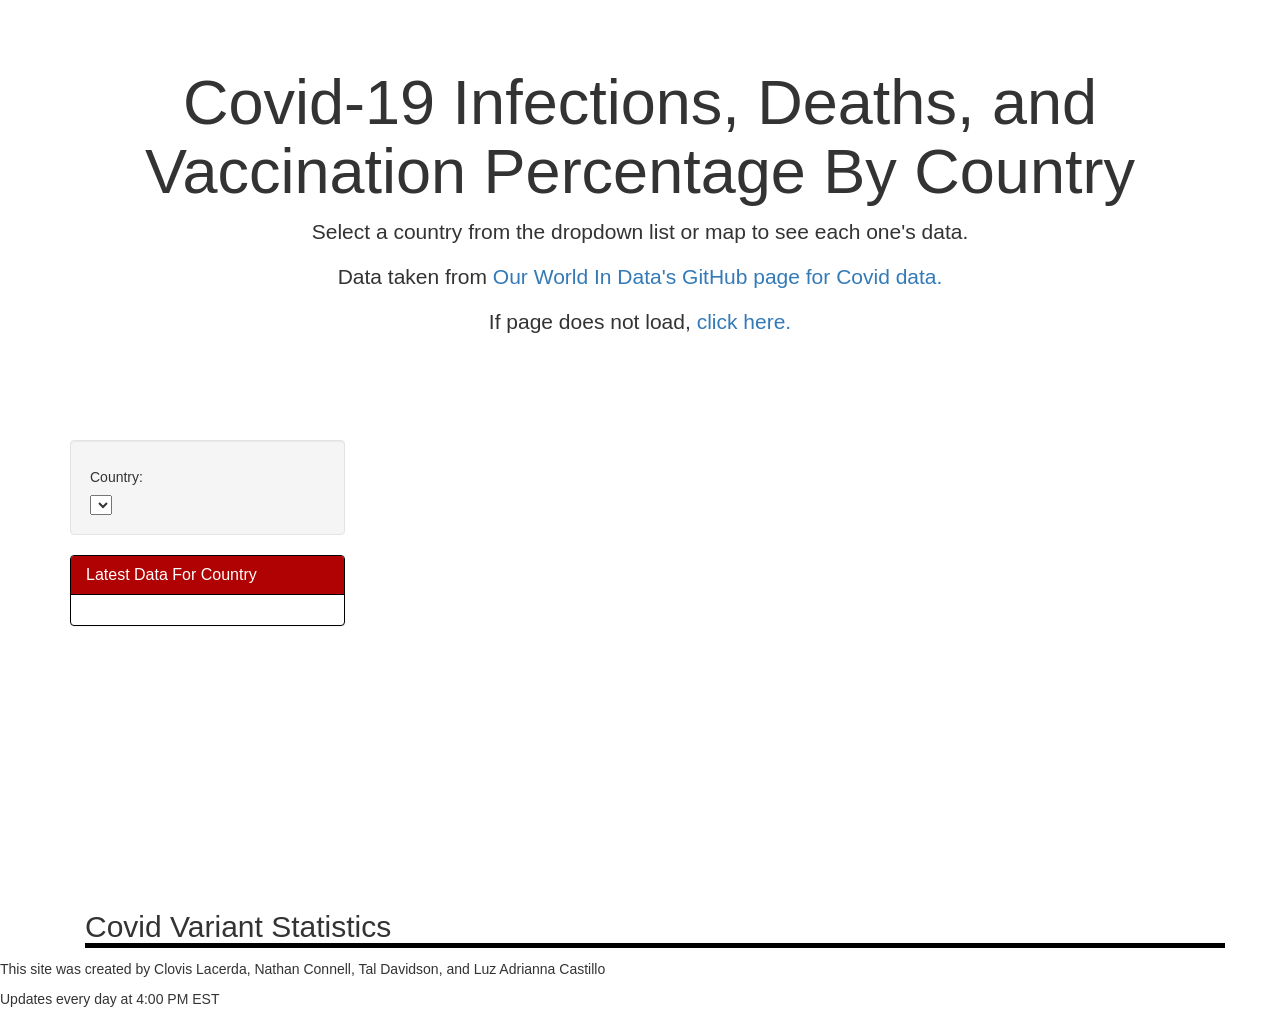
==== templates/index.html @ 75767672 "Update index.html" ====
<!DOCTYPE html>
<html lang="en">
<head>
    <meta charset="UTF-8">
    <meta name="viewport" content="width=device-width, initial-scale=1.0">
    <meta http-equiv="X-UA-Compatible" content="ie=edge">
    <title>Covid Data By Country</title>
    <link rel="stylesheet" href="https://maxcdn.bootstrapcdn.com/bootstrap/3.3.7/css/bootstrap.min.css">
    <link rel="stylesheet" href="../static/css/style.css">

    <script src="https://code.highcharts.com/maps/highmaps.js"></script>
    <script src="https://code.highcharts.com/maps/modules/data.js"></script>
    <script src="https://code.highcharts.com/maps/modules/exporting.js"></script>
    <script src="https://code.highcharts.com/maps/modules/offline-exporting.js"></script>
    <script src="https://code.highcharts.com/mapdata/custom/world.js"></script>
    <script src="../static/js/map.js"></script>
    <script src="https://d3js.org/d3.v5.min.js"></script>
    <script src="https://cdn.plot.ly/plotly-latest.min.js"></script>
    <script src="../static/js/app.js"></script>
</head>

<body>

<!-- This section separates the webpage into different blocks to place graphs and tables on -->
<div class="container">
    <!-- Title jumbotron on top of page -->
    <div class="row">
        <div class="col-md-12 jumbotron text-center">
            <h1>Covid-19 Infections, Deaths, and Vaccination Percentage By Country</h1>
            <p>Select a country from the dropdown list or map to see each one's data.</p>
            <p>Data taken from <a href="https://github.com/owid/covid-19-data/tree/master/public/data" target="_blank">Our
                World In Data's GitHub page for Covid data.</a></p>
            <p>If page does not load, <a href="https://covid-data-site.herokuapp.com">click here.</a></p>
        </div>
    </div>
    <div class="container" id="map-container"></div>
    <!-- Row containing dropdown list and info box -->
    <div class="row">
        <div class="container col-md-2" id="infoBox">
            <!-- Country list -->
            <div class="well">
                <h5>Country:</h5>
                <select id="selDataset" onchange="optionChanged(this.value)"></select>
            </div>
            <!-- Info box -->
            <div class="panel panel-primary">
                <div class="panel-heading">
                    <h3 class="panel-title">Latest Data For Country</h3>
                </div>
                <div id="sample-metadata" class="panel-body"></div>
            </div>
            <div class="col-md-2">
                <div id="gauge"></div>
            </div>
        </div>
        <!-- Graphs and vaccination gauge -->
        <div class="container col-md-7">
            <div id="caseGraph"></div>
        </div>
    </div>
    <div class="row" id="variant">
        <h2 id="variant-header">Covid Variant Statistics</h2>
        <h4></h4>
        <div class="col-md-7" id="variant-table"></div>
        <div class="col-md-5" id="variant-pie"></div>
    </div>
</div>
<footer>
    <p>This site was created by Clovis Lacerda, Nathan Connell, Tal Davidson, and Luz Adrianna Castillo</p>
    <p>Updates every day at 4:00 PM EST</p>
</footer>
</body>

</html>
---- static/css/style.css ----
.well {
    width: 275px;
}

.panel {
    width: 275px;
}

@media (min-width: 992px) {
    .col-md-2 {
        width: fit-content;
    }
}

@media (min-width: 992px) {
    .col-md-5 {
        width: 36.96%;
    }
}

.panel-primary {
    border-color: black;
}

.panel-primary > .panel-heading {
    background-color: #B00202;
    border-color: black;
}

.jumbotron {
    overflow: hidden;
    background-image: url("https://raw.githubusercontent.com/nconnel4/bc2021-project2-covid/develop/covidvaccinationproject/images/covid.png");
    background-color: rgba(255, 255, 255, 0.4);
    background-blend-mode: lighten;
}

figure {
    display: inline-block;
    margin-left: 200px;
}

figure img {
    vertical-align: top;
}

figcaption {
    text-align: "center";
}

.js-plotly-plot .plotly .main-svg {
    overflow: visible
}

#map-container {
    margin-bottom: 10px;
}

#infoBox {
    width: 300px;
}

#caseGraph {
    height: 400px;
    top: -500px;
}

/*#caseGraph {*/
/*    height: 600px;*/
/*    width: 800px;*/
/*}*/

#variant {
    margin-top: 50px;
    margin-left: 15px;
}

table {
    width: 100%;
    border-collapse: collapse;
}

/* Zebra striping */
tr:nth-of-type(odd) {
    background: #eee;
}

th {
    background: #333;
    color: white;
    font-weight: bold;
    cursor: s-resize;
    background-repeat: no-repeat;
    background-position: 3% center;
}

td, th {
    padding: 6px;
    border: 1px solid #ccc;
    text-align: left;
}

#variant-header {
    border-bottom: black solid 5px;
}
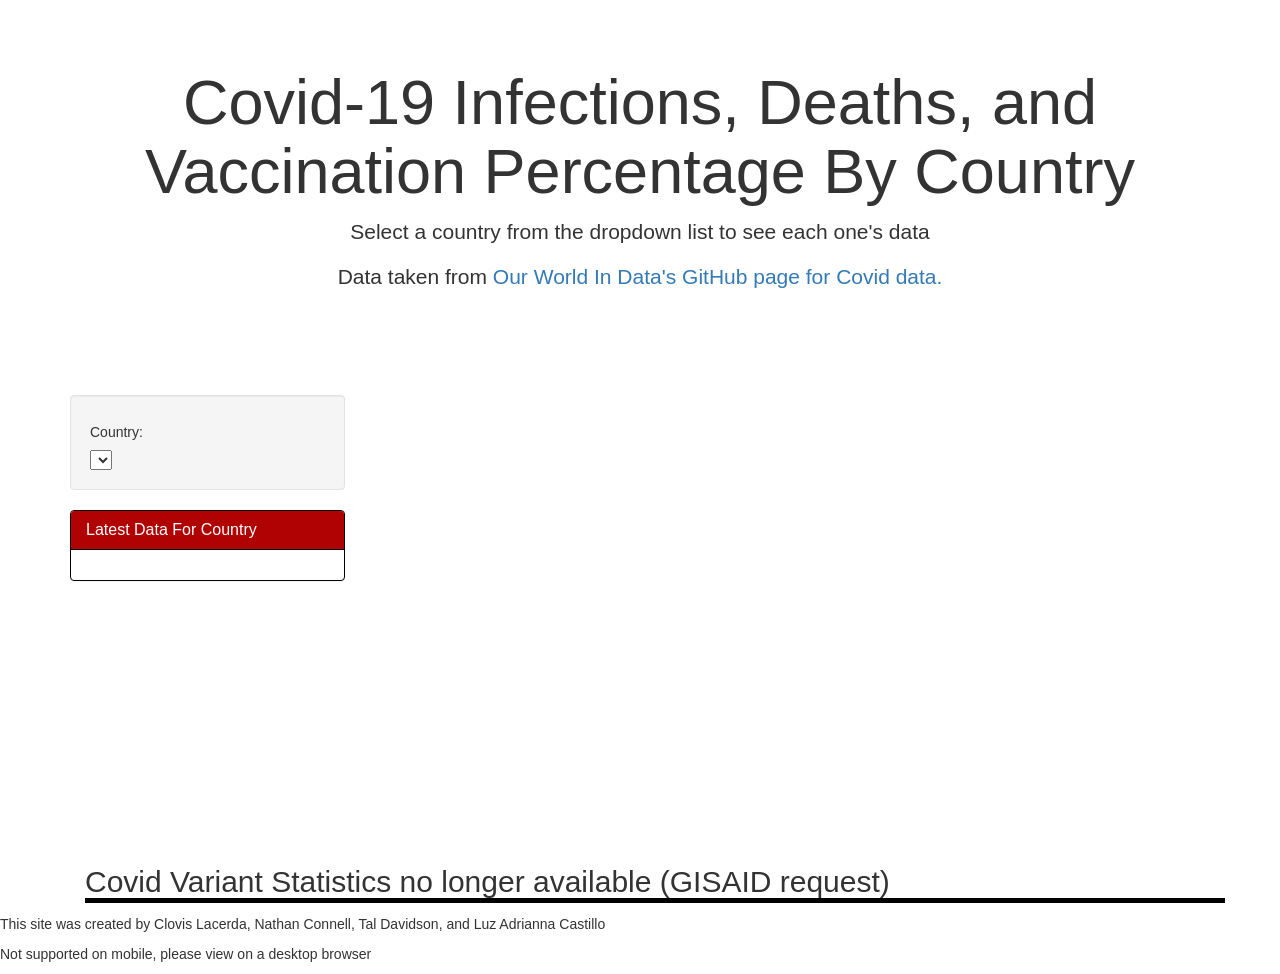
==== commit faee1759: "Updated to remove variants Variants no longer provided. Code was changed to remove it." ====
--- a/templates/index.html
+++ b/templates/index.html
@@ -27,10 +27,9 @@
     <div class="row">
         <div class="col-md-12 jumbotron text-center">
             <h1>Covid-19 Infections, Deaths, and Vaccination Percentage By Country</h1>
-            <p>Select a country from the dropdown list or map to see each one's data.</p>
+            <p>Select a country from the dropdown list to see each one's data</p>
             <p>Data taken from <a href="https://github.com/owid/covid-19-data/tree/master/public/data" target="_blank">Our
                 World In Data's GitHub page for Covid data.</a></p>
-            <p>If page does not load, <a href="https://covid-data-site.herokuapp.com">click here.</a></p>
         </div>
     </div>
     <div class="container" id="map-container"></div>
@@ -59,7 +58,7 @@
         </div>
     </div>
     <div class="row" id="variant">
-        <h2 id="variant-header">Covid Variant Statistics</h2>
+        <h2 id="variant-header">Covid Variant Statistics no longer available (GISAID request)</h2>
         <h4></h4>
         <div class="col-md-7" id="variant-table"></div>
         <div class="col-md-5" id="variant-pie"></div>
@@ -67,8 +66,8 @@
 </div>
 <footer>
     <p>This site was created by Clovis Lacerda, Nathan Connell, Tal Davidson, and Luz Adrianna Castillo</p>
-    <p>Updates every day at 4:00 PM EST</p>
+    <p>Not supported on mobile, please view on a desktop browser</p>
 </footer>
 </body>
 
-</html>
+</html>
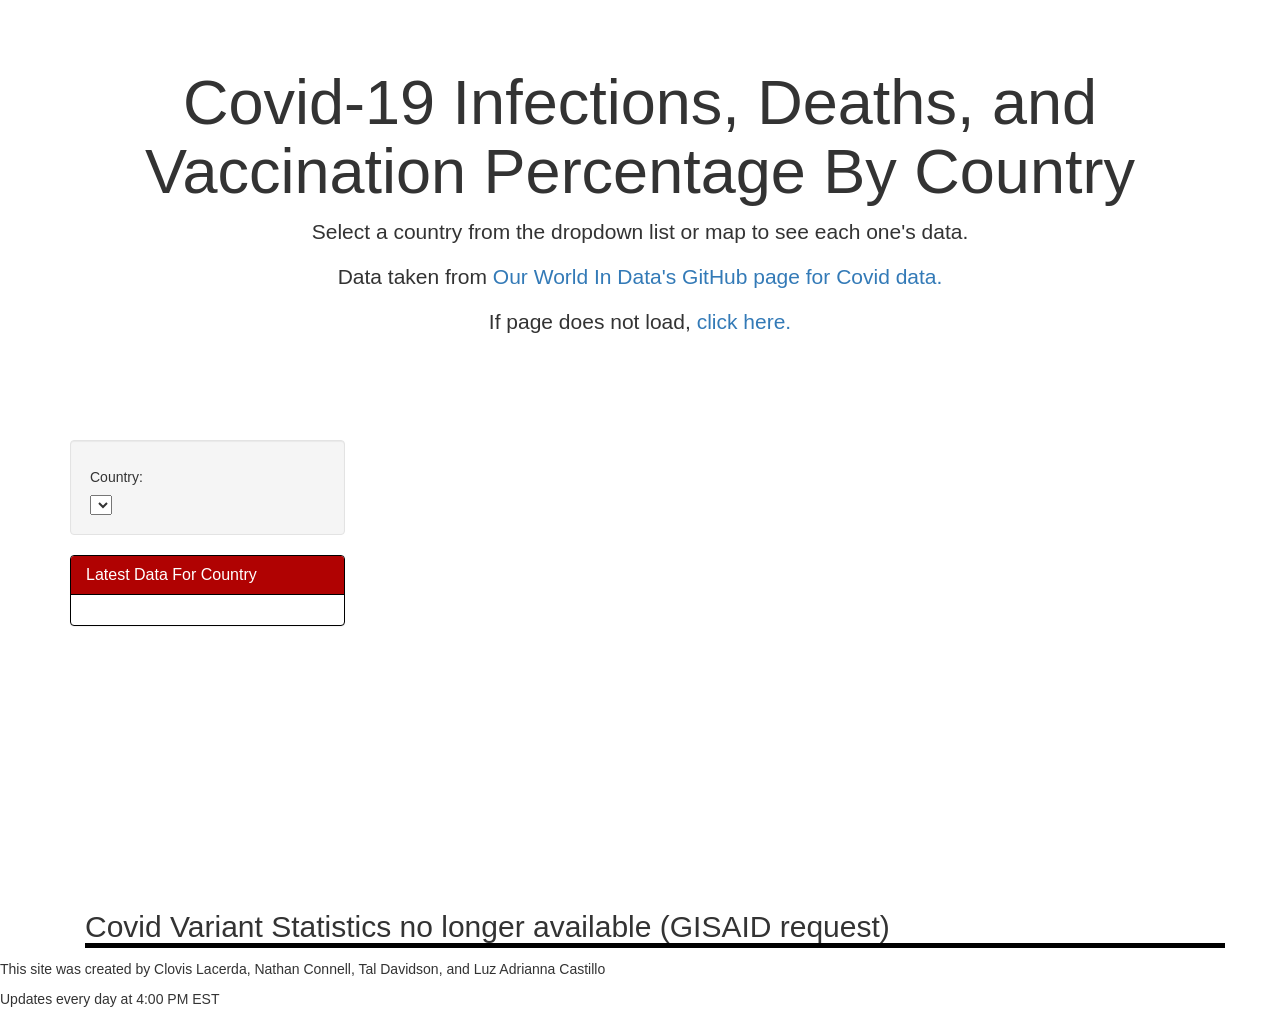
==== commit bf9d1698: "Merge branch 'main' of https://github.com/ClovisL/Covid-Data" ====
--- a/templates/index.html
+++ b/templates/index.html
@@ -27,9 +27,10 @@
     <div class="row">
         <div class="col-md-12 jumbotron text-center">
             <h1>Covid-19 Infections, Deaths, and Vaccination Percentage By Country</h1>
-            <p>Select a country from the dropdown list to see each one's data</p>
+            <p>Select a country from the dropdown list or map to see each one's data.</p>
             <p>Data taken from <a href="https://github.com/owid/covid-19-data/tree/master/public/data" target="_blank">Our
                 World In Data's GitHub page for Covid data.</a></p>
+            <p>If page does not load, <a href="https://covid-data-site.herokuapp.com">click here.</a></p>
         </div>
     </div>
     <div class="container" id="map-container"></div>
@@ -66,8 +67,8 @@
 </div>
 <footer>
     <p>This site was created by Clovis Lacerda, Nathan Connell, Tal Davidson, and Luz Adrianna Castillo</p>
-    <p>Not supported on mobile, please view on a desktop browser</p>
+    <p>Updates every day at 4:00 PM EST</p>
 </footer>
 </body>
 
-</html>+</html>
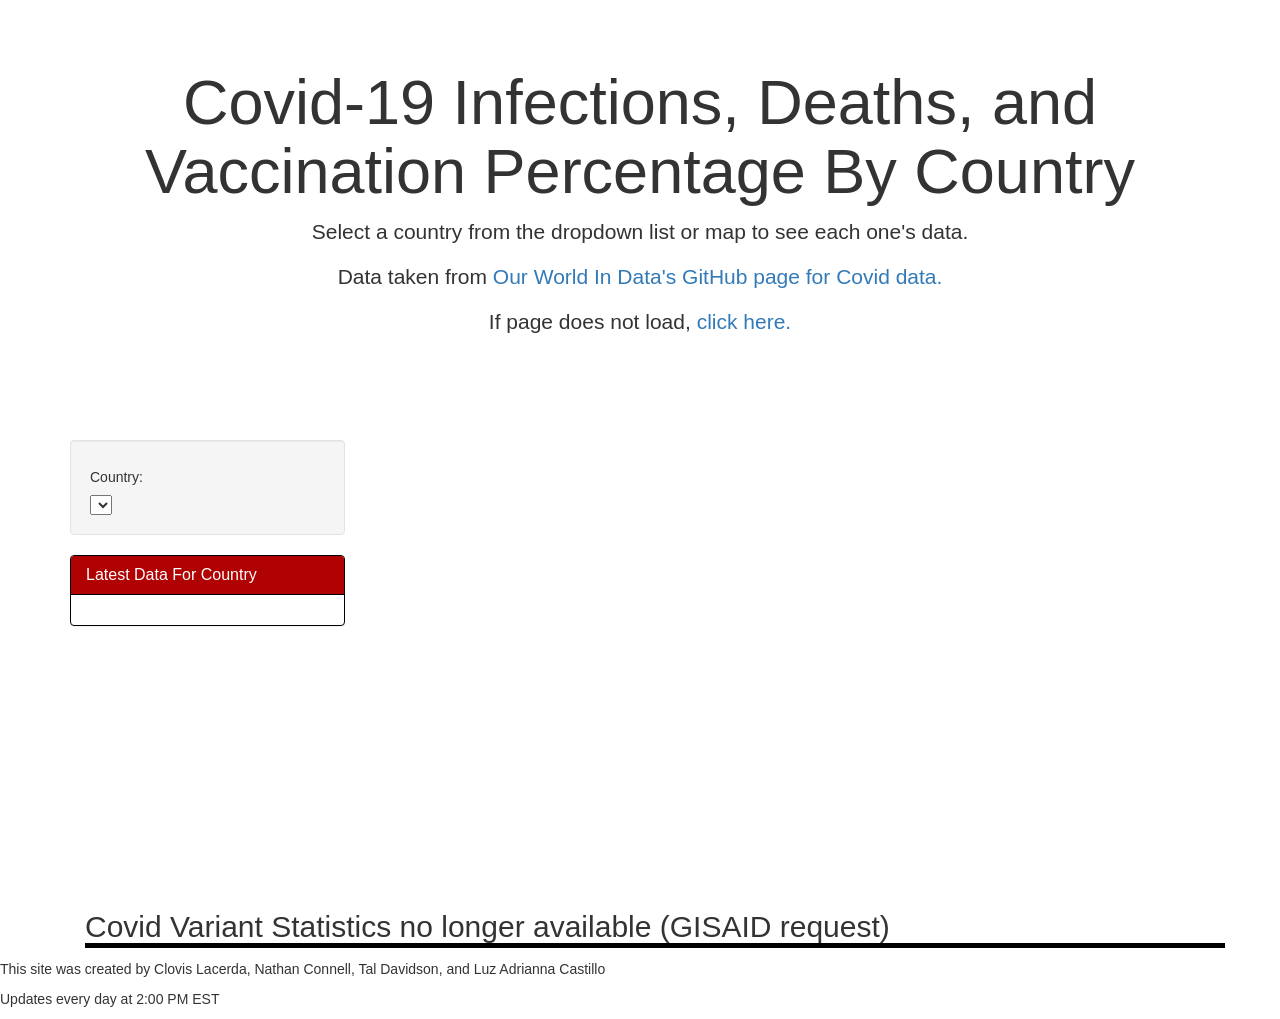
==== commit 85d3c71e: "Update index.html" ====
--- a/templates/index.html
+++ b/templates/index.html
@@ -67,7 +67,7 @@
 </div>
 <footer>
     <p>This site was created by Clovis Lacerda, Nathan Connell, Tal Davidson, and Luz Adrianna Castillo</p>
-    <p>Updates every day at 4:00 PM EST</p>
+    <p>Updates every day at 2:00 PM EST</p>
 </footer>
 </body>
 
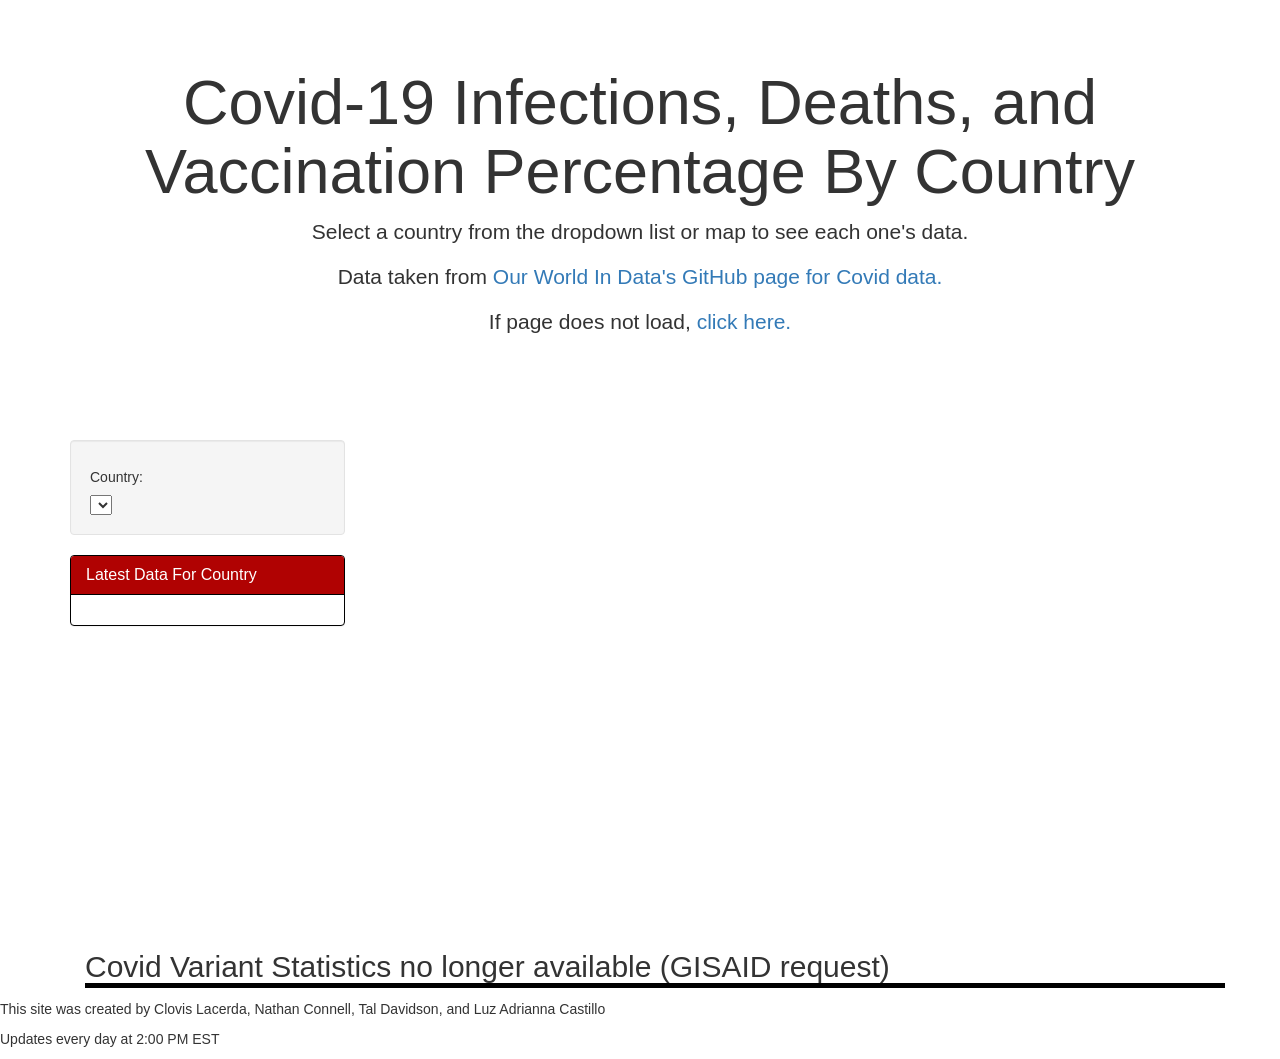
==== commit a60177e9: "Update index.html" ====
--- a/templates/index.html
+++ b/templates/index.html
@@ -58,6 +58,8 @@
             <div id="caseGraph"></div>
         </div>
     </div>
+    <br>
+    <br>
     <div class="row" id="variant">
         <h2 id="variant-header">Covid Variant Statistics no longer available (GISAID request)</h2>
         <h4></h4>
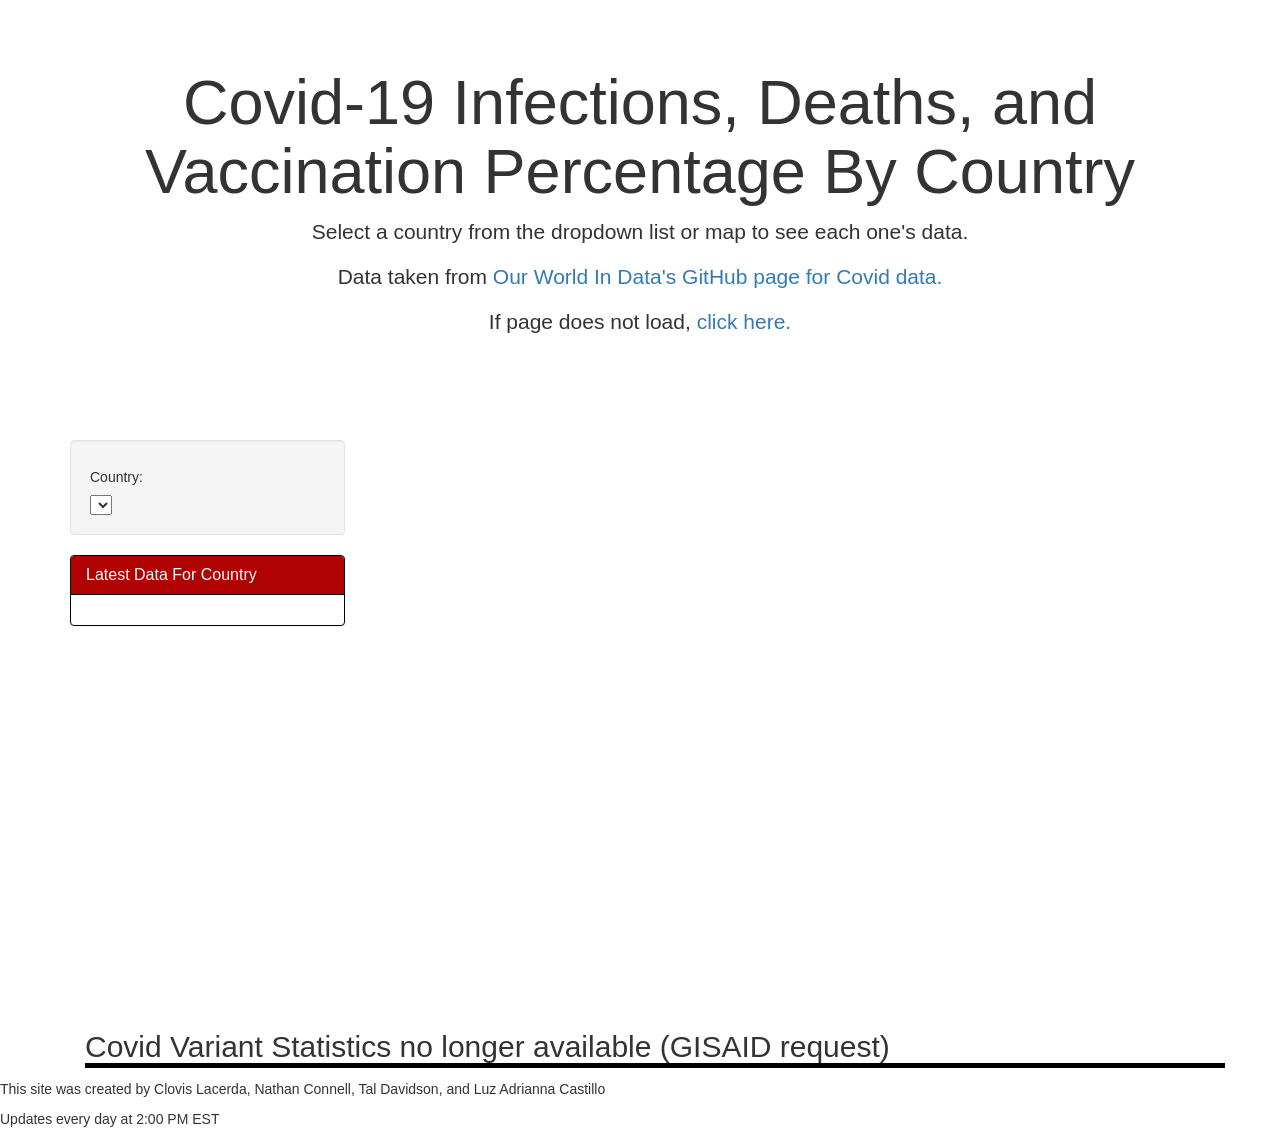
==== commit 98b50543: "Update index.html" ====
--- a/templates/index.html
+++ b/templates/index.html
@@ -60,6 +60,10 @@
     </div>
     <br>
     <br>
+    <br>
+    <br>
+    <br>
+    <br>
     <div class="row" id="variant">
         <h2 id="variant-header">Covid Variant Statistics no longer available (GISAID request)</h2>
         <h4></h4>
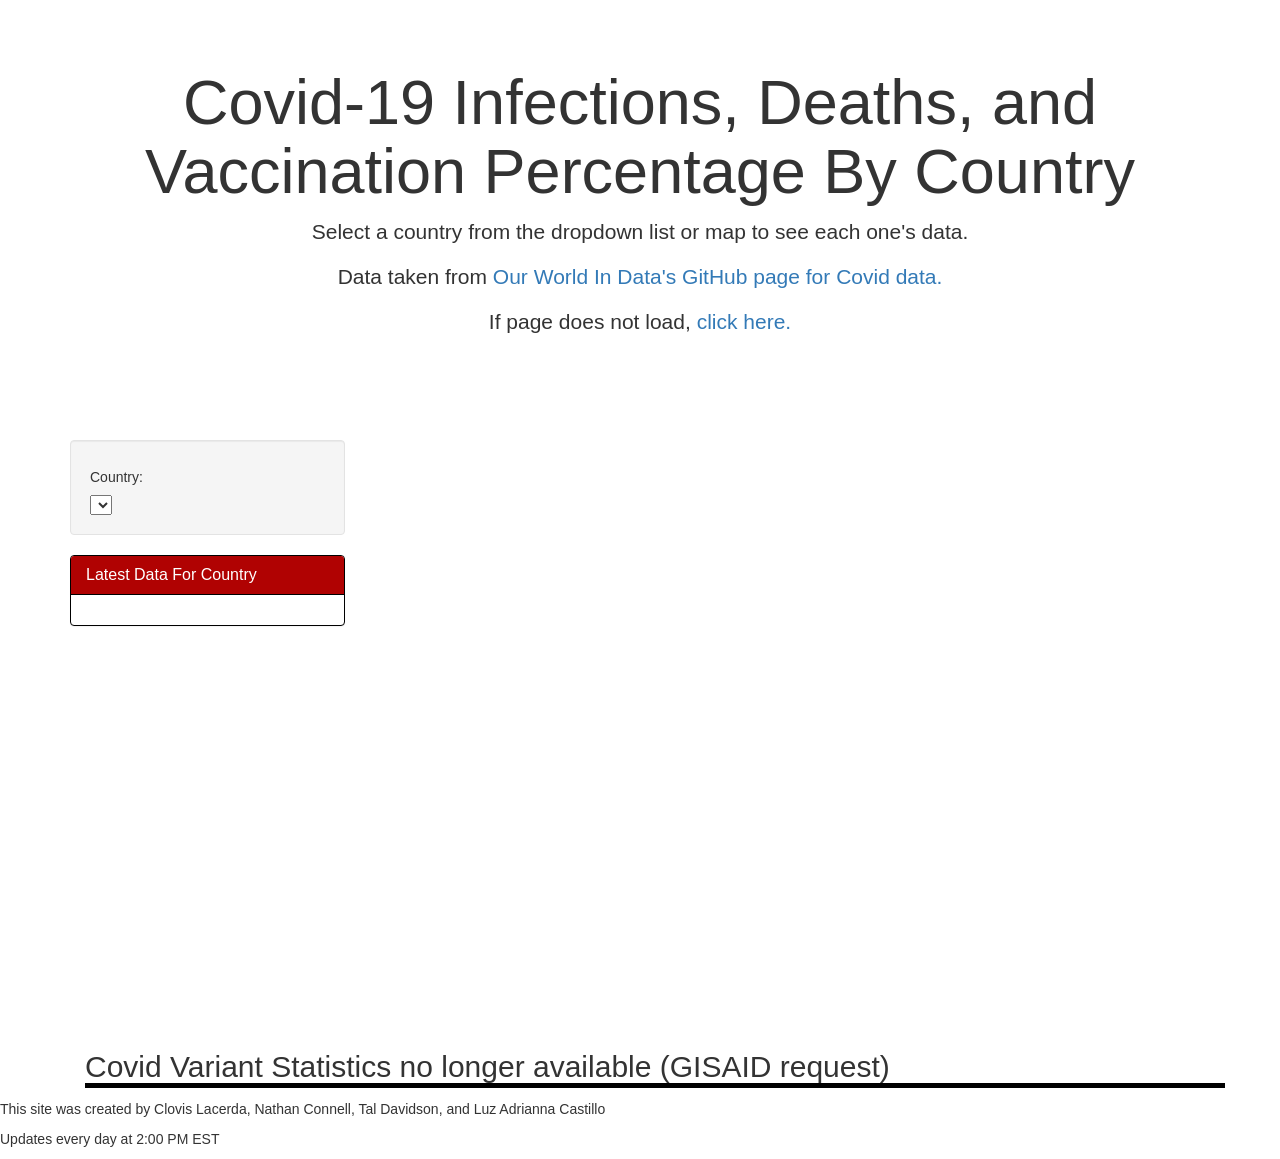
==== commit 01a10efe: "Update index.html" ====
--- a/templates/index.html
+++ b/templates/index.html
@@ -64,6 +64,7 @@
     <br>
     <br>
     <br>
+    <br>
     <div class="row" id="variant">
         <h2 id="variant-header">Covid Variant Statistics no longer available (GISAID request)</h2>
         <h4></h4>
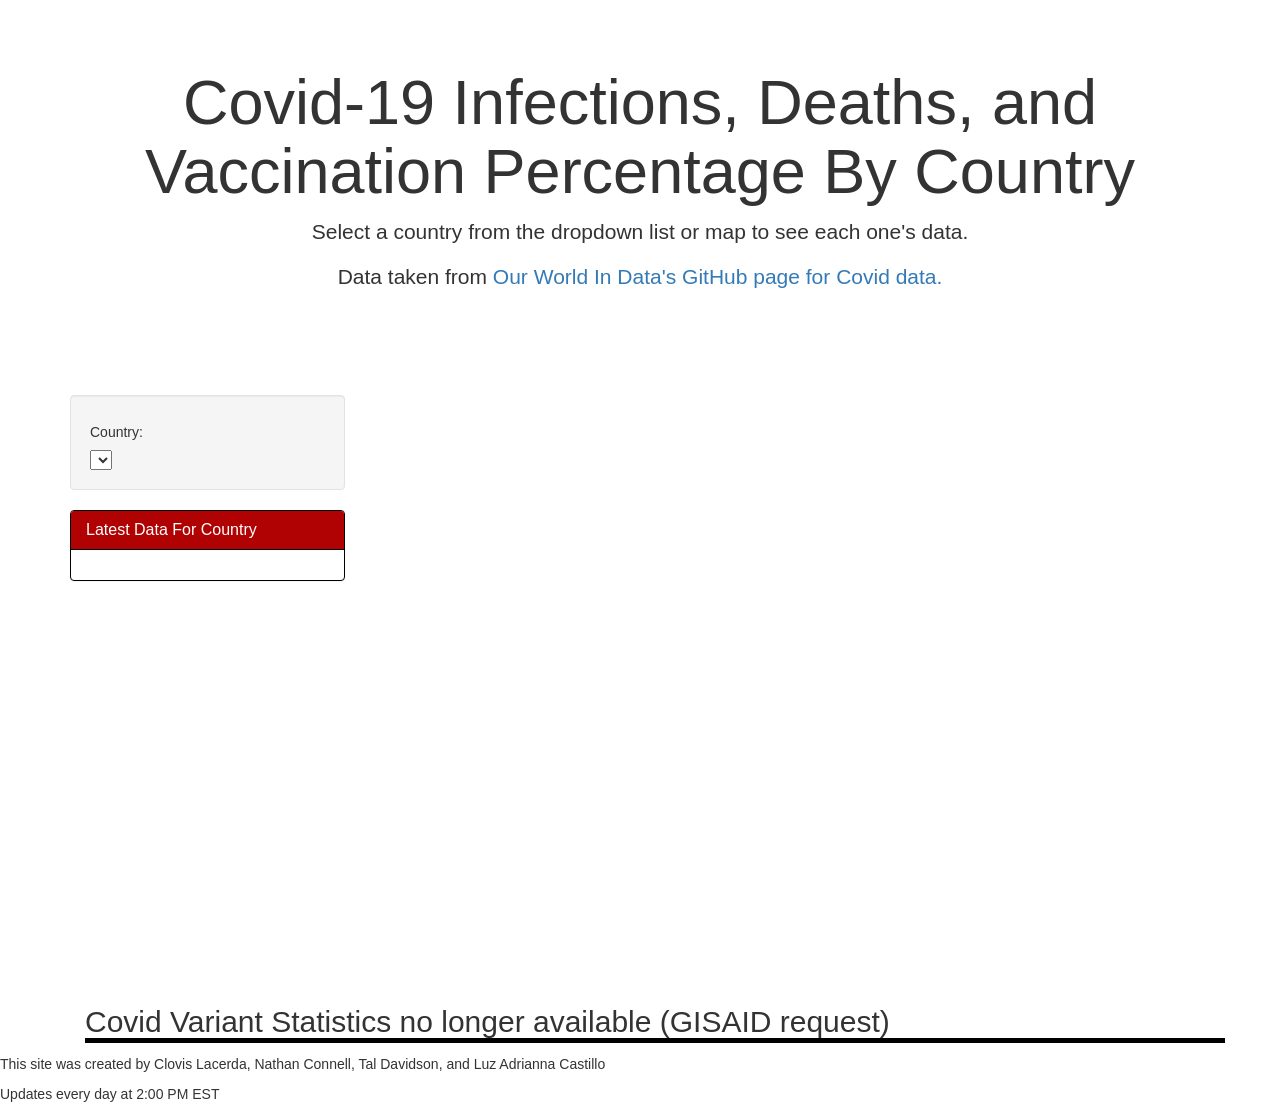
==== commit a5b2a915: "Update index.html" ====
--- a/templates/index.html
+++ b/templates/index.html
@@ -30,7 +30,6 @@
             <p>Select a country from the dropdown list or map to see each one's data.</p>
             <p>Data taken from <a href="https://github.com/owid/covid-19-data/tree/master/public/data" target="_blank">Our
                 World In Data's GitHub page for Covid data.</a></p>
-            <p>If page does not load, <a href="https://covid-data-site.herokuapp.com">click here.</a></p>
         </div>
     </div>
     <div class="container" id="map-container"></div>
